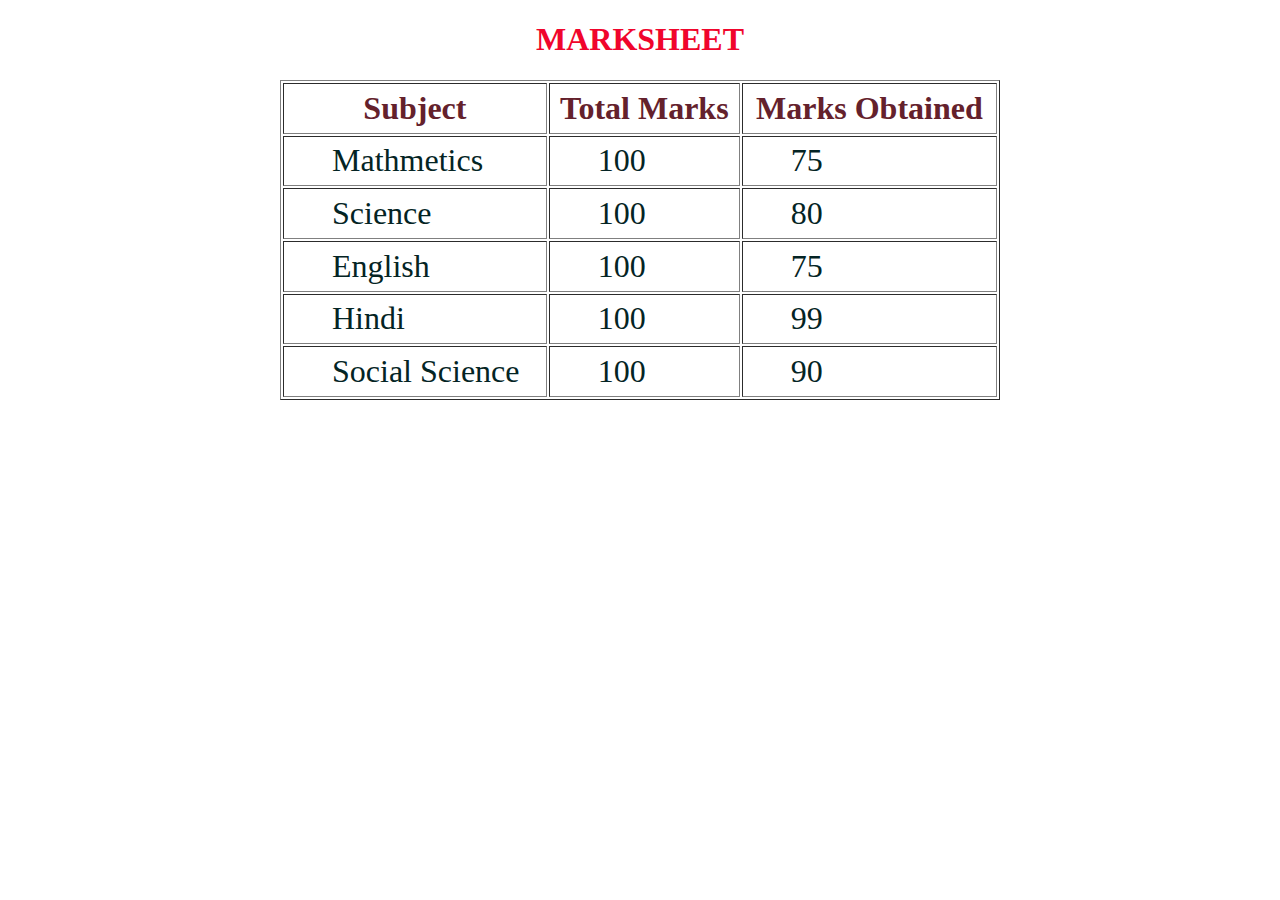
==== studentmarksheet.html @ 66c12d47 "form validation and student marksheet" ====
<!DOCTYPE html>
<html lang="en">
<head>
    <meta charset="UTF-8">
    <meta name="viewport" content="width=device-width, initial-scale=1.0">
    <title>Document</title>
</head>
<style>
    table{
        width: 45rem;
        height: 20rem;
        font-size: 2rem;
    }
    tr{
        color: rgb(100, 33, 44);
        
    }
    td{
        color: rgb(4, 36, 36);
        padding-left: 3rem;
        
    }
    h1{
        color: rgb(240, 5, 44);
    }
</style>

<body>
    <center>
        <h1>MARKSHEET</h1>
    <table border="1">
        <tr>
            <th>Subject</th>
            <th>Total Marks</th>
            <th>Marks Obtained</th>
         
        </tr>
        <tr>
            <td>Mathmetics</td>
            <td>100</td>
            <td>75</td>
        </tr>
        <tr>
            <td>Science</td>
            <td>100</td>
            <td>80</td>
        </tr>
        <tr>
            <td>English</td>
            <td>100</td>
            <td>75</td>
        </tr>
        <tr>
            <td>Hindi</td>
            <td>100</td>
            <td>99</td>
        </tr>
        <tr>
            <td>Social Science</td>
            <td>100</td>
            <td>90</td>
        </tr>
    </table>
</center>
</body>
</html>
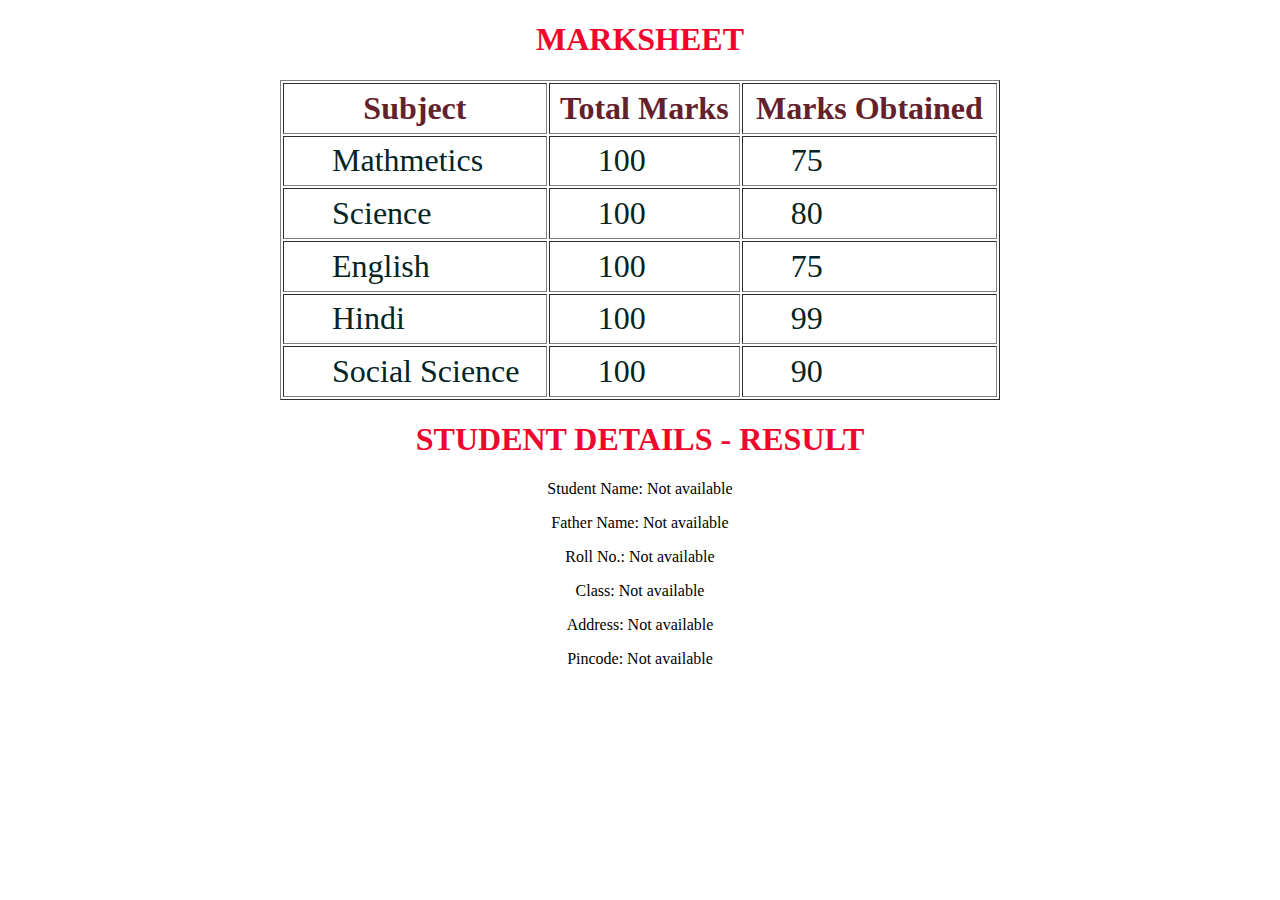
==== commit a9f26f92: "first commit" ====
--- a/studentmarksheet.html
+++ b/studentmarksheet.html
@@ -61,6 +61,27 @@
             <td>90</td>
         </tr>
     </table>
+    <center>
+        <h1><b>STUDENT DETAILS - RESULT</b></h1>
+      </center>
+    
+      <script>
+        // Retrieve data from session storage
+        var studentName = sessionStorage.getItem("studentName") || "Not available";
+        var fatherName = sessionStorage.getItem("fatherName") || "Not available";
+        var rollNo = sessionStorage.getItem("rollNo") || "Not available";
+        var classValue = sessionStorage.getItem("class") || "Not available";
+        var address = sessionStorage.getItem("address") || "Not available";
+        var pincode = sessionStorage.getItem("pincode") || "Not available";
+    
+        // Display the data
+        document.write("<p>Student Name: " + studentName + "</p>");
+        document.write("<p>Father Name: " + fatherName + "</p>");
+        document.write("<p>Roll No.: " + rollNo + "</p>");
+        document.write("<p>Class: " + classValue + "</p>");
+        document.write("<p>Address: " + address + "</p>");
+        document.write("<p>Pincode: " + pincode + "</p>");
+      </script>
 </center>
 </body>
 </html> 
